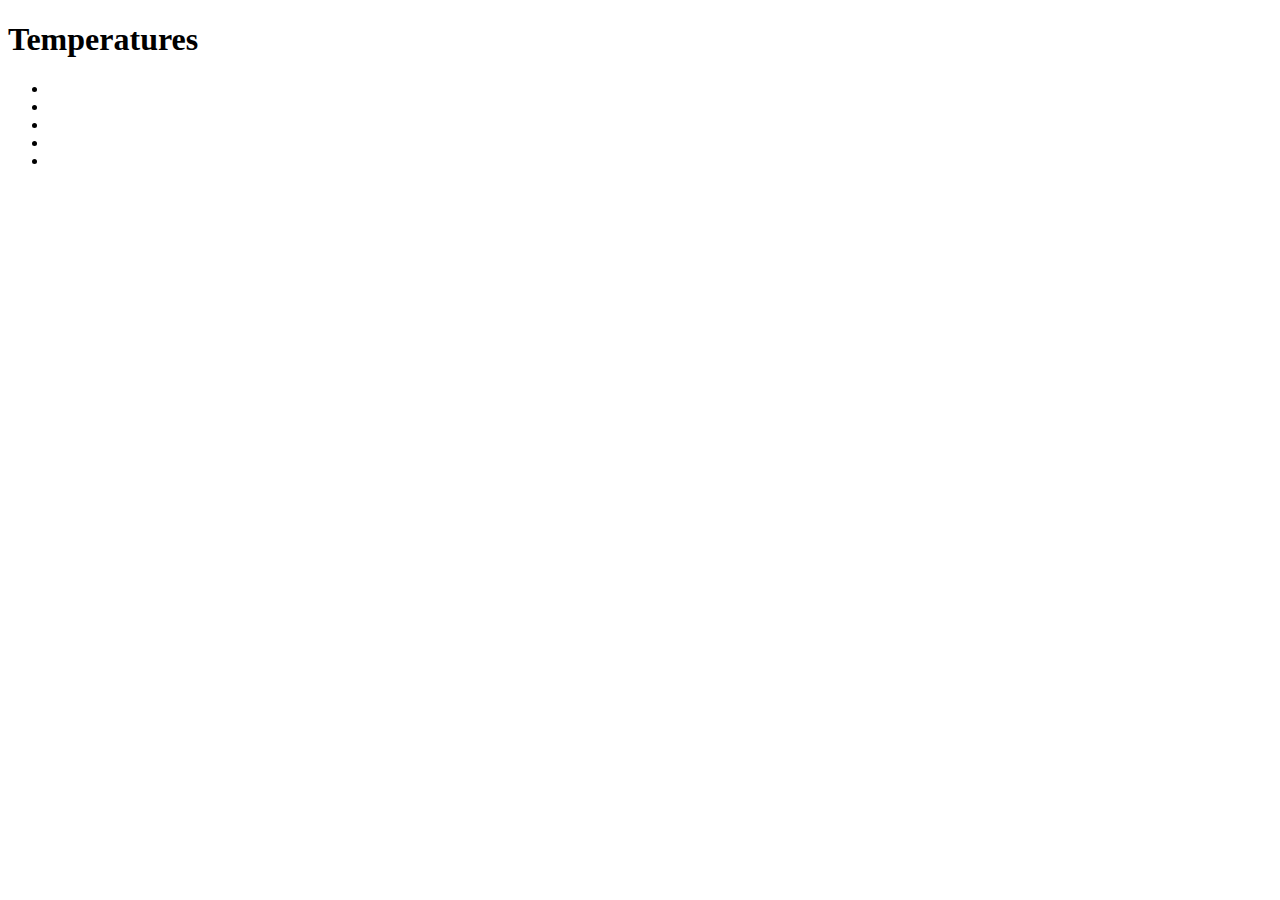
==== i-am-learning/html/temperature.html @ 63015fd2 "Примеры из книги" ====
<!DOCTYPE html>
<html lang="en">
<head>
    <meta charset="UTF-8">
    <title>Temperatures</title>
    <script src="js/temperatures.js"></script>
</head>
<body>
    <h1>Temperatures</h1>
    <ul>
        <li id="temp0"></li>
        <li id="temp1"></li>
        <li id="temp2"></li>
        <li id="temp3"></li>
        <li id="temp4"></li>
    </ul>
</body>
</html>
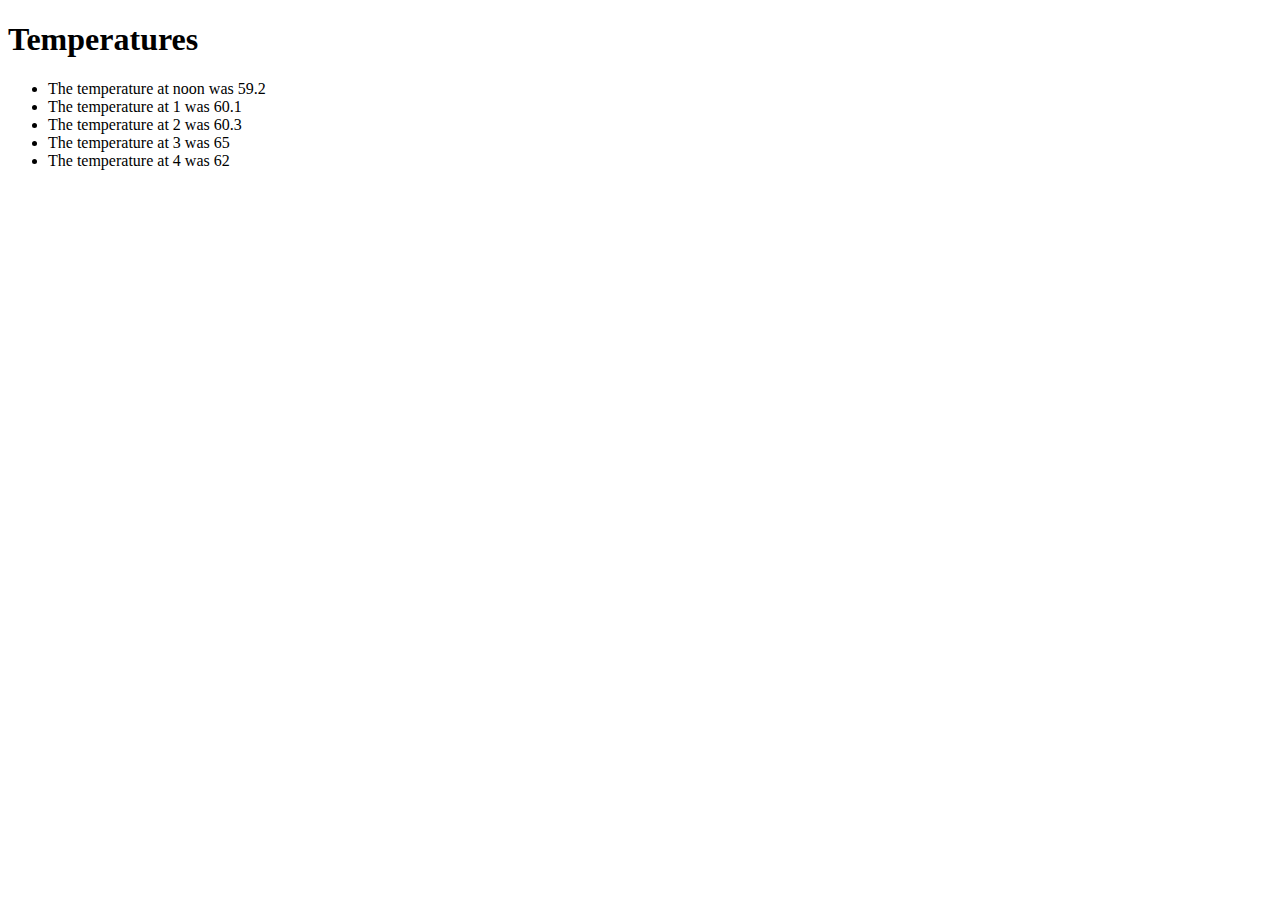
==== commit 9c17bdf7: "page 189" ====
--- a/i-am-learning/html/temperature.html
+++ b/i-am-learning/html/temperature.html
@@ -3,7 +3,7 @@
 <head>
     <meta charset="UTF-8">
     <title>Temperatures</title>
-    <script src="js/temperatures.js"></script>
+    <script src="../js/temperatures.js"></script>
 </head>
 <body>
     <h1>Temperatures</h1>
